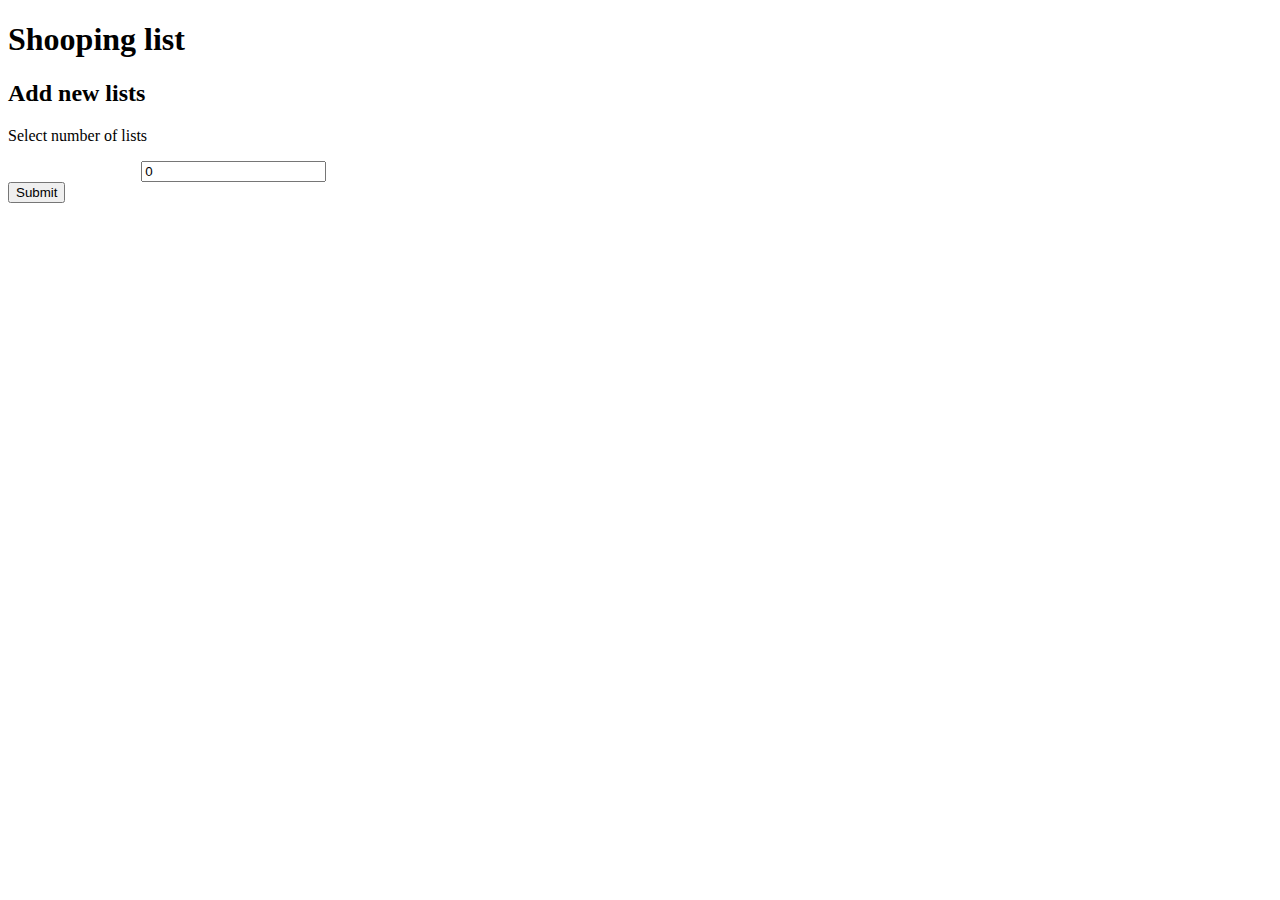
==== shopping/shopp.html @ 4a3cd73d "New" ====
<!DOCTYPE HTML>
<html>
<head>
<link rel="stylesheet" type="text/css" href="site.css">
</head>
<body>
<div id="frame"> 
<h1>Shooping list </h1>
<h2>Add new lists</h2>
<label>Select number of lists</label>
<ul>
</ul>     
</div>

<script type="text/javascript" src="d-input.js"></script>
<script type="text/javascript" src="js.js"></script>
<button id="sub-but">Submit</button>
</body>
</html>
---- shopping/site.css ----
input
{

margin-left: 10em;

}

.List input:first-child
{
  border-color: red;
   margin-top: 3em;

}
.Item input:first-child
{
  border-color: blue;
  margin-top: 1em;
  margin-left: 15em;
}
.Item input:last-child
{
  border-color: black;
  width: 3em;

}
input[type=button]
{
 
  

}
a
{   text-decoration: none;
	color: black;
	font-weight: bold;
	margin-left: 0.5em;
    height: 1em;
	width: 1em;
}
.Item span
{
  
  margin-left: 12em;
  margin-top: 3em;
  border-color: black;

}
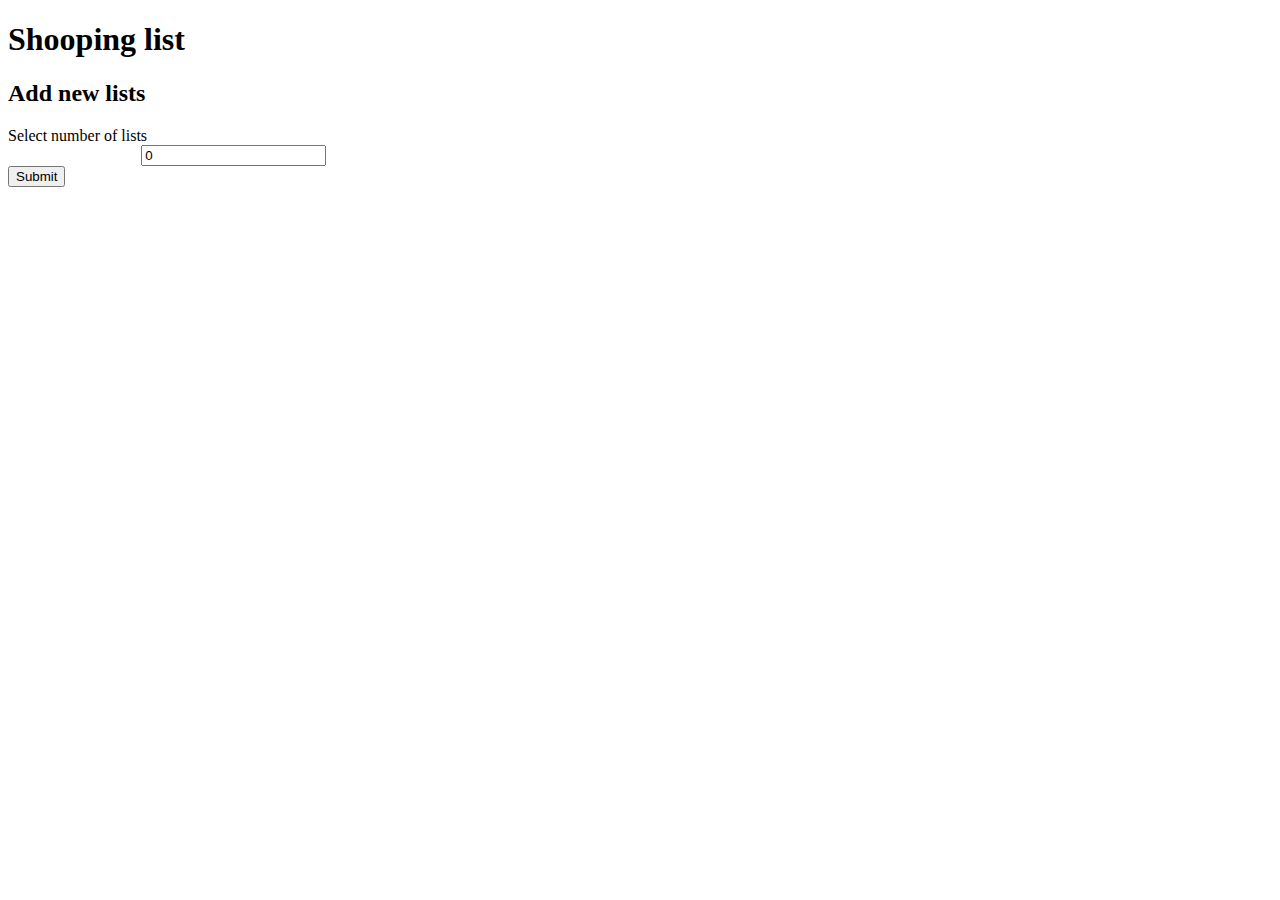
==== commit 3ec4e1c6: "Interactive inputs recursive" ====
--- a/shopping/shopp.html
+++ b/shopping/shopp.html
@@ -8,12 +8,12 @@
 <h1>Shooping list </h1>
 <h2>Add new lists</h2>
 <label>Select number of lists</label>
-<ul>
-</ul>     
+<br>     
 </div>
 
 <script type="text/javascript" src="d-input.js"></script>
 <script type="text/javascript" src="js.js"></script>
-<button id="sub-but">Submit</button>
+<button id="sub-but" onclick="NewObj()">Submit</button>
+
 </body>
 </html>--- a/shopping/site.css
+++ b/shopping/site.css
@@ -4,6 +4,19 @@
 margin-left: 10em;
 
 }
+.List input
+{
+
+margin-left: 1em;
+
+}
+.Item input
+{
+
+margin-left: 1em;
+
+}
+
 
 .List input:first-child
 {
@@ -17,26 +30,8 @@
   margin-top: 1em;
   margin-left: 15em;
 }
-.Item input:last-child
-{
-  border-color: black;
-  width: 3em;
 
-}
-input[type=button]
-{
- 
-  
 
-}
-a
-{   text-decoration: none;
-	color: black;
-	font-weight: bold;
-	margin-left: 0.5em;
-    height: 1em;
-	width: 1em;
-}
 .Item span
 {
   
@@ -45,4 +40,9 @@
   border-color: black;
 
 }
+ul
+{
 
+ list-style: none;
+
+}
